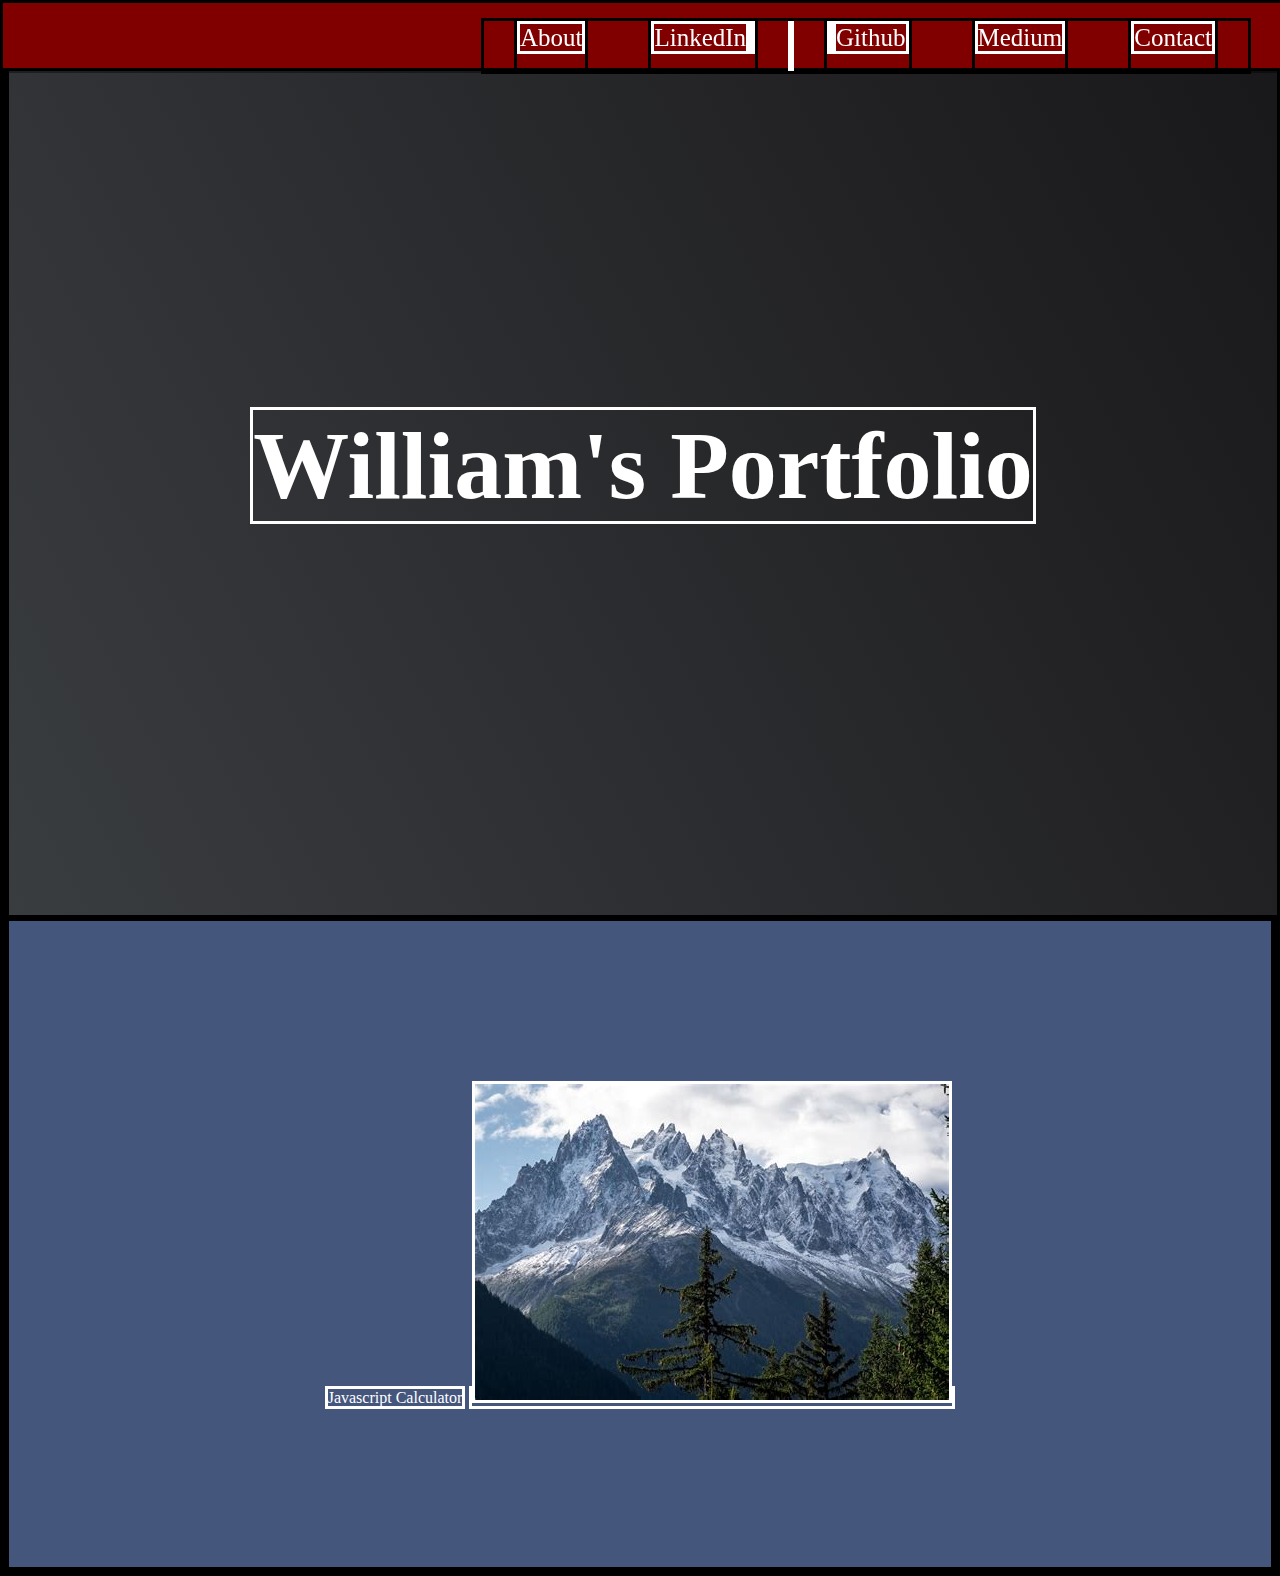
==== index.html @ 87727c2b "Change main to index for github pages" ====
<!DOCTYPE html>
<html>
  <head>
    <meta name="viewport" content="width=device-width, initial-scale=1.0">
    
    <title>William's Portfolio</title>
    <link rel="stylesheet" href="index.css">
  </head>

  <header>
    <nav id="navbar" class="nav">
      <ul class="nav-list">
        <li><a href="#welcome_section">About</a></li>
        <li><a href="#projects">LinkedIn<a/></li>
        <li><a id="profile-link" href="https://github.com/TechnologicalStandpoint" target='_blank'>Github</a></li>
        <li><a href="#">Medium</a>
        <li><a href="#">Contact</a>
      </ul>
    </nav>
  </header>

  <body id="main-body">
    <section id="welcome-section" class="welcome-section">
      <h1>William's Portfolio</h1>
    </section>
    
   <section id='projects' class="projects-section">
     <link class="project-tile"><a href="Calculator/calculator.html" target="_blank">Javascript Calculator</a></link>
     <link class="project-tile"><a href="worldMountains/mountains.html" target="_blank"><img src="mountain.jpeg"></a></link>
    </section>
  </body>
  
</html>
---- index.css ----
:root {
  --main-white: #f0f0f0;
  --main-red: #be3144;
  --main-blue: #45567d;
  --main-gray: #303841;
}

* {
  margin: 0;
  padding: 0;
  border: solid;
}

#list {
  list-style-type: none;
} 

.welcome-section {
  display: flex;
  flex-direction: column;
  justify-content: center;
  align-items: center;
  width: 100%;
  height: 100vh;
  background-color: #000;
  background-image: linear-gradient(62deg, #3a3d40 0%, #181719 100%);
}

.welcome-section > p {
  font-size: 3rem;
  font-weight: 200;
  font-style: italic;
  color: var(--main-red);
}

.main-body {
  background-color: black;
}

h1 {
  font-size: 6rem;
  color: white;
}

#bio {
  color: white;
  font-size: 20px;
}

.nav {
  display: flex;
  justify-content: flex-end;
  position: fixed;
  top: 0;
  left: 0;
  padding-top: 15px;
  width: 100%;
  height: 50px;
  background: var(--main-red);
  box-shadow: 0 2px 0 rgba(0, 0, 0, 0.4);
  z-index: 10;
}

li {
  display: inline;
  margin: 0px 30px 0px 30px;
  font-size: 25px;
  list-style-type: none;
}

a {
  text-decoration: none;
  color: white;
}

#navbar {
  display: flex;
  text-align: right;
  width: 100;
  background-color: maroon;
  position:fixed;
}

.nav-list {
  display: flex;
  margin-right: 2rem;
  height: 100%;
}

.nav-list a:hover {
  background: var(--main-blue);
}

@media(max-height: 800px) {
  nav {
    font-size: 10px;
  }
}

.test {
  height: 100px;
}

.projects-section {
  text-align: center;
  padding: 10rem 2rem;
  background: var(--main-blue);
}

.projects-section-header {
  max-width: 640px;
  margin: 0 auto 6rem auto;
  border-bottom: 0.2rem solid var(--main-white);
}

@media (max-width: 28.75em) {
  .projects-section-header {
    font-size: 4rem;
  }
}

/* "Automagic" image grid using no media queries */
.projects-grid {
  display: grid;
  grid-template-columns: repeat(auto-fit, minmax(320px, 1fr));
  grid-gap: 4rem;
  width: 100%;
  max-width: 1280px;
  margin: 0 auto;
  margin-bottom: 6rem;
}

@media (max-width: 30.625em) {
  .projects-section {
    padding: 6rem 1rem;
  }

  .projects-grid {
    grid-template-columns: 1fr;
  }
}

.project {
  background: var(--main-gray);
  box-shadow: 1px 1px 2px rgba(0, 0, 0, 0.5);
  border-radius: 2px;
}

.code {
  color: var(--main-gray);
  transition: color 0.3s ease-out;
}

.project:hover .code {
  color: #ff7f50;
}

.project-image {
  height: calc(100% - 6.8rem);
  width: 100%;
  object-fit: cover;
}

.project-title {
  font-size: 2rem;
  padding: 2rem 0.5rem;
}

.btn {
  display: inline-block;
  padding: 1rem 2rem;
  border-radius: 2px;
}

.btn-show-all {
  font-size: 2rem;
  background: var(--main-gray);
  transition: background 0.3s ease-out;
}

.btn-show-all:hover {
  background: var(--main-red);
}

.btn-show-all:hover > i {
  transform: translateX(2px);
}

.btn-show-all > i {
  margin-left: 10px;
  transform: translateX(0);
  transition: transform 0.3s ease-out;
}

/* Contact section */

.contact-section {
  display: flex;
  flex-direction: column;
  justify-content: center;
  align-items: center;
  text-align: center;
  width: 100%;
  height: 80vh;
  padding: 0 2rem;
  background: var(--main-gray);
}

.contact-section-header > h2 {
  font-size: 6rem;
}

@media (max-width: 28.75em) {
  .contact-section-header > h2 {
    font-size: 4rem;
  }
}

.contact-section-header > p {
  font-style: italic;
}

.contact-links {
  display: flex;
  justify-content: center;
  width: 100%;
  max-width: 980px;
  margin-top: 4rem;
  flex-wrap: wrap;
}

.contact-details {
  font-size: 2.4rem;
  text-shadow: 2px 2px 1px #1f1f1f;
  transition: transform 0.3s ease-out;
}

.contact-details:hover {
  transform: translateY(8px);
}

/* Footer */

footer {
  font-weight: 300;
  display: flex;
  justify-content: space-evenly;
  padding: 2rem;
  background: var(--main-gray);
  border-top: 4px solid var(--main-red);
}

footer > p {
  margin: 2rem;
}

footer i {
  vertical-align: middle;
}

@media (max-width: 28.75em) {
  footer {
    flex-direction: column;
    text-align: center;
  }
}
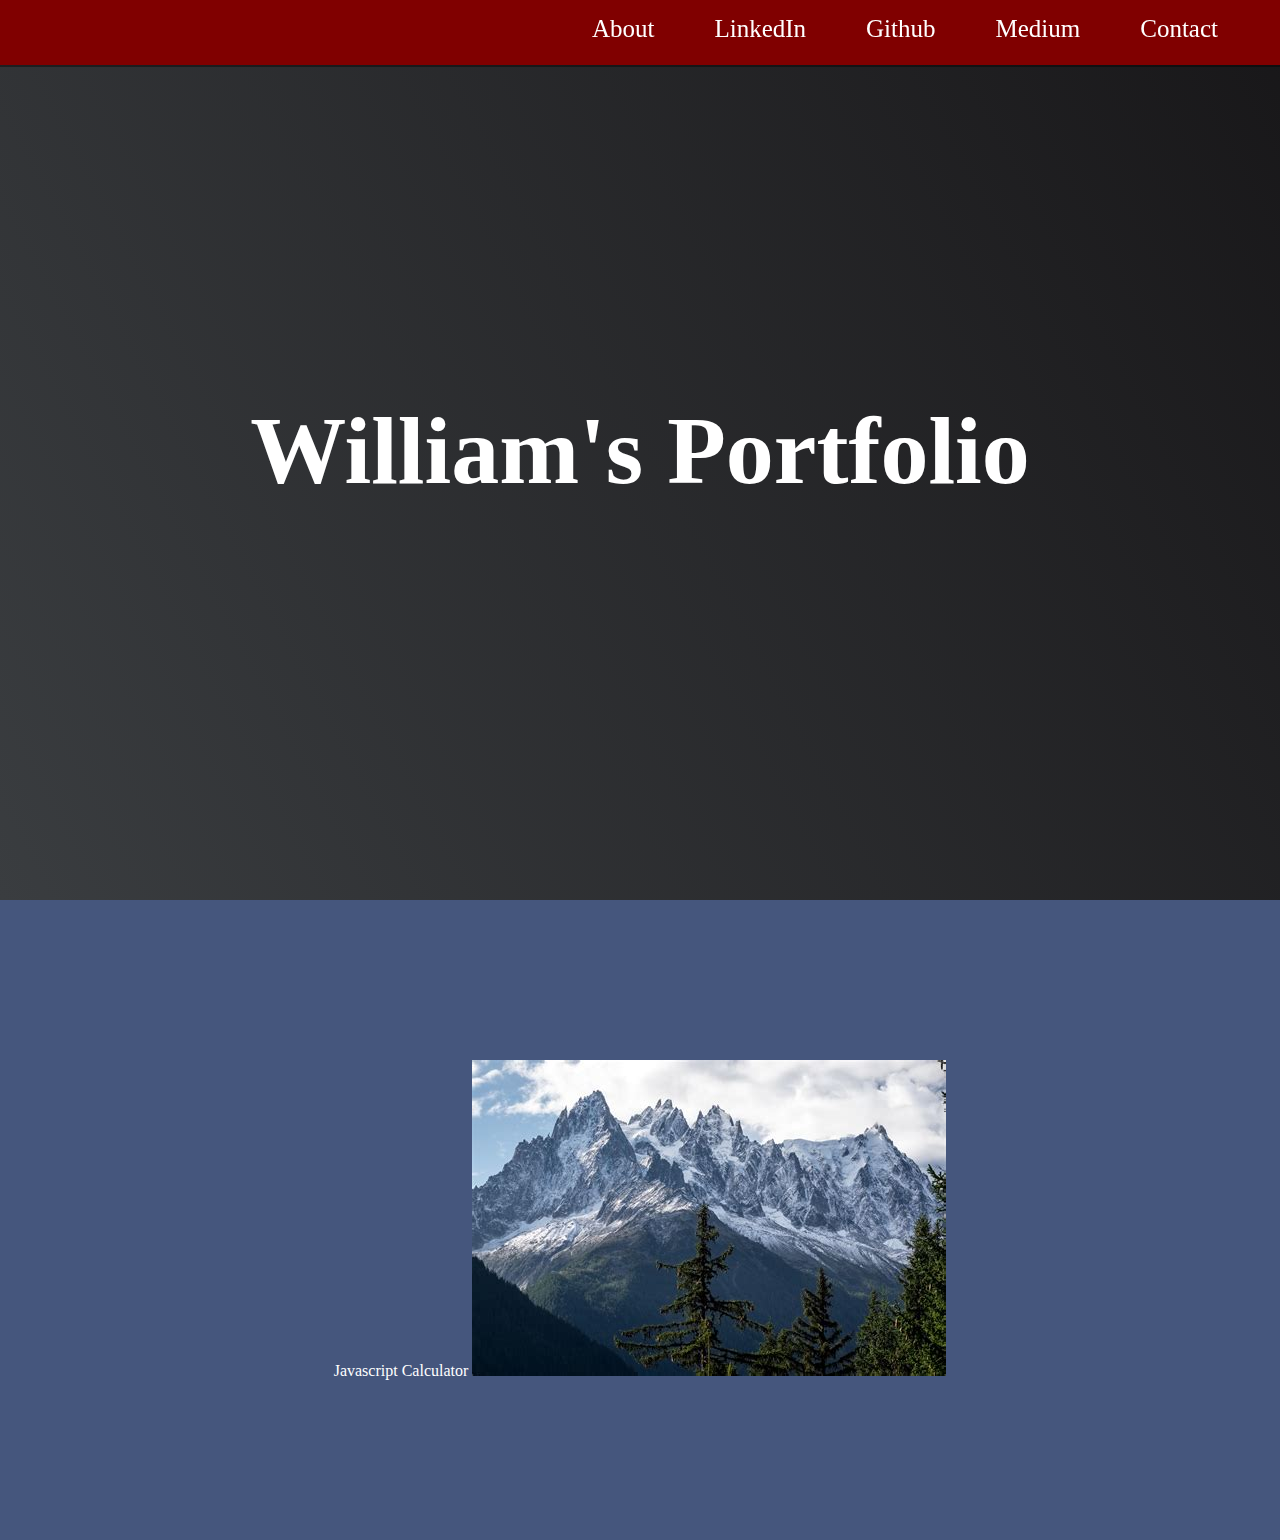
==== commit 343aa644: "Adjustment to links" ====
--- a/index.html
+++ b/index.html
@@ -10,7 +10,7 @@
   <header>
     <nav id="navbar" class="nav">
       <ul class="nav-list">
-        <li><a href="#welcome_section">About</a></li>
+        <li><a href="#index.html">About</a></li>
         <li><a href="#projects">LinkedIn<a/></li>
         <li><a id="profile-link" href="https://github.com/TechnologicalStandpoint" target='_blank'>Github</a></li>
         <li><a href="#">Medium</a>
--- a/index.css
+++ b/index.css
@@ -9,7 +9,6 @@
 * {
   margin: 0;
   padding: 0;
-  border: solid;
 }
 
 #list {
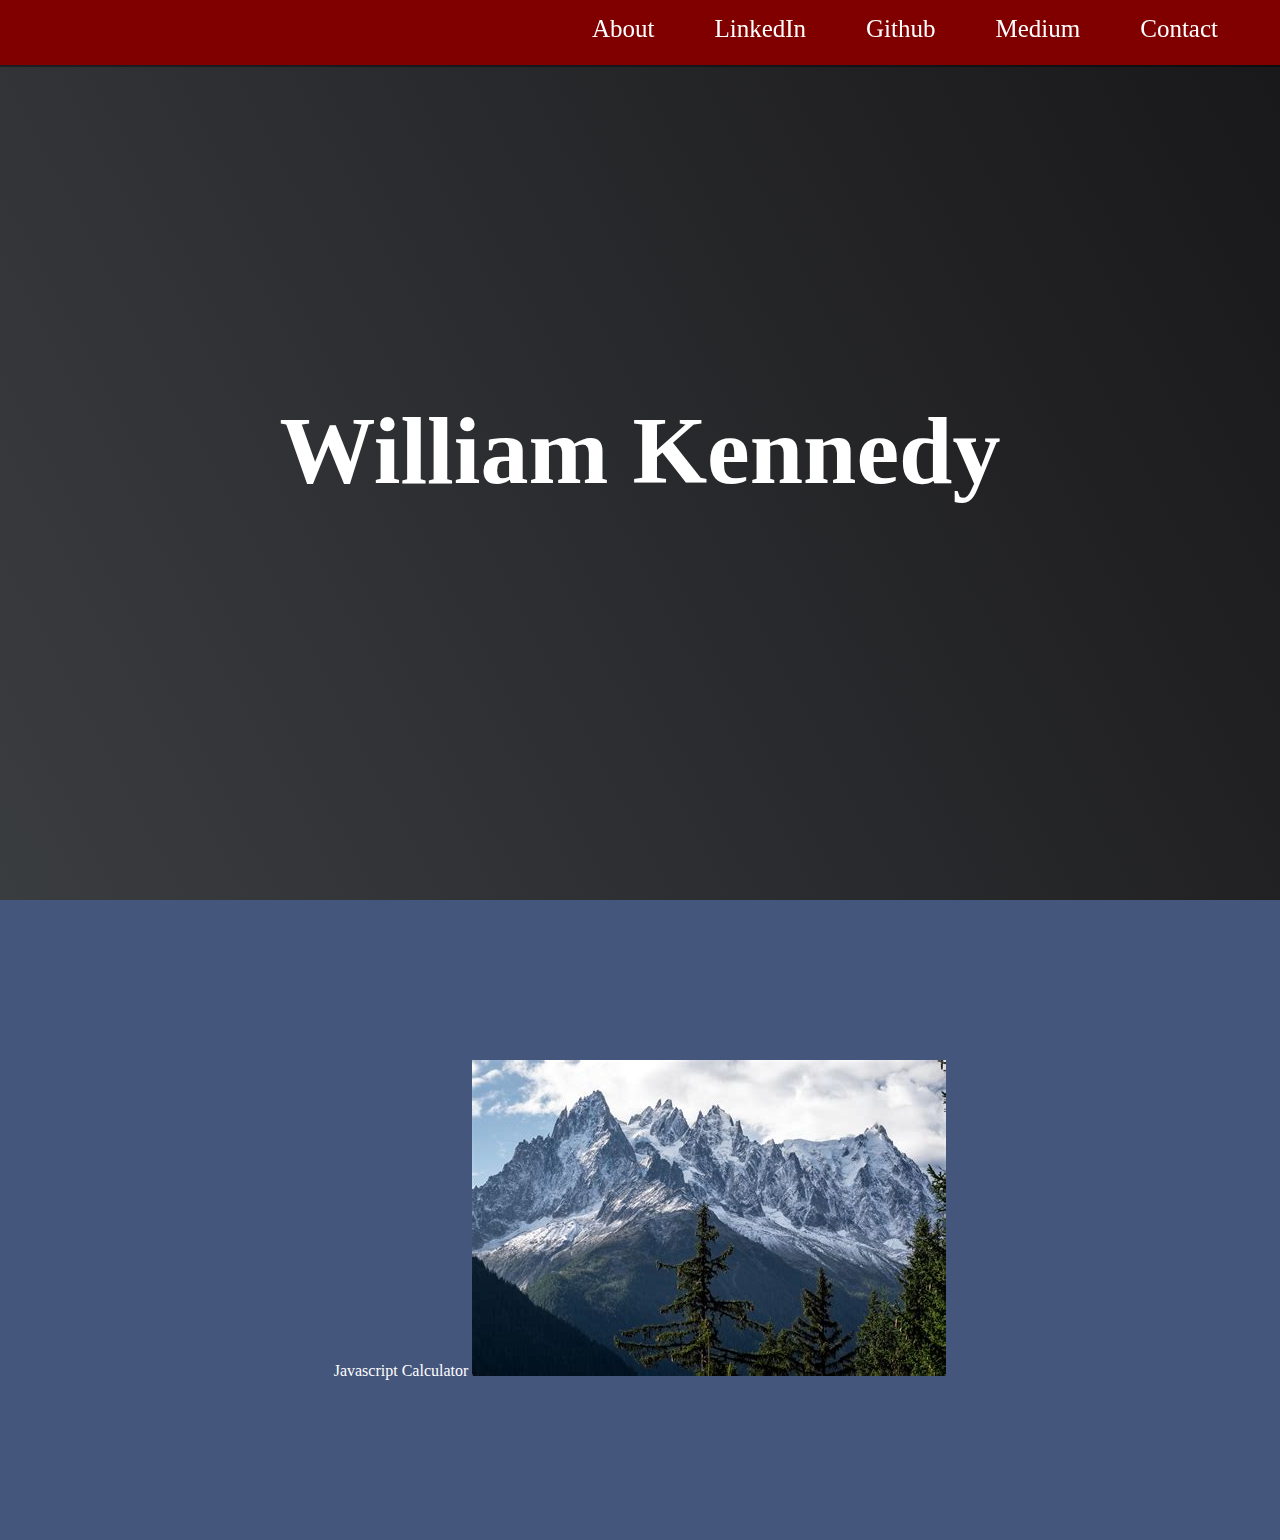
==== commit 9964fdcc: "Updated header" ====
--- a/index.html
+++ b/index.html
@@ -10,7 +10,7 @@
   <header>
     <nav id="navbar" class="nav">
       <ul class="nav-list">
-        <li><a href="#index.html">About</a></li>
+        <li><a href="../index.html">About</a></li>
         <li><a href="#projects">LinkedIn<a/></li>
         <li><a id="profile-link" href="https://github.com/TechnologicalStandpoint" target='_blank'>Github</a></li>
         <li><a href="#">Medium</a>
@@ -21,7 +21,7 @@
 
   <body id="main-body">
     <section id="welcome-section" class="welcome-section">
-      <h1>William's Portfolio</h1>
+      <h1>William Kennedy</h1>
     </section>
     
    <section id='projects' class="projects-section">
